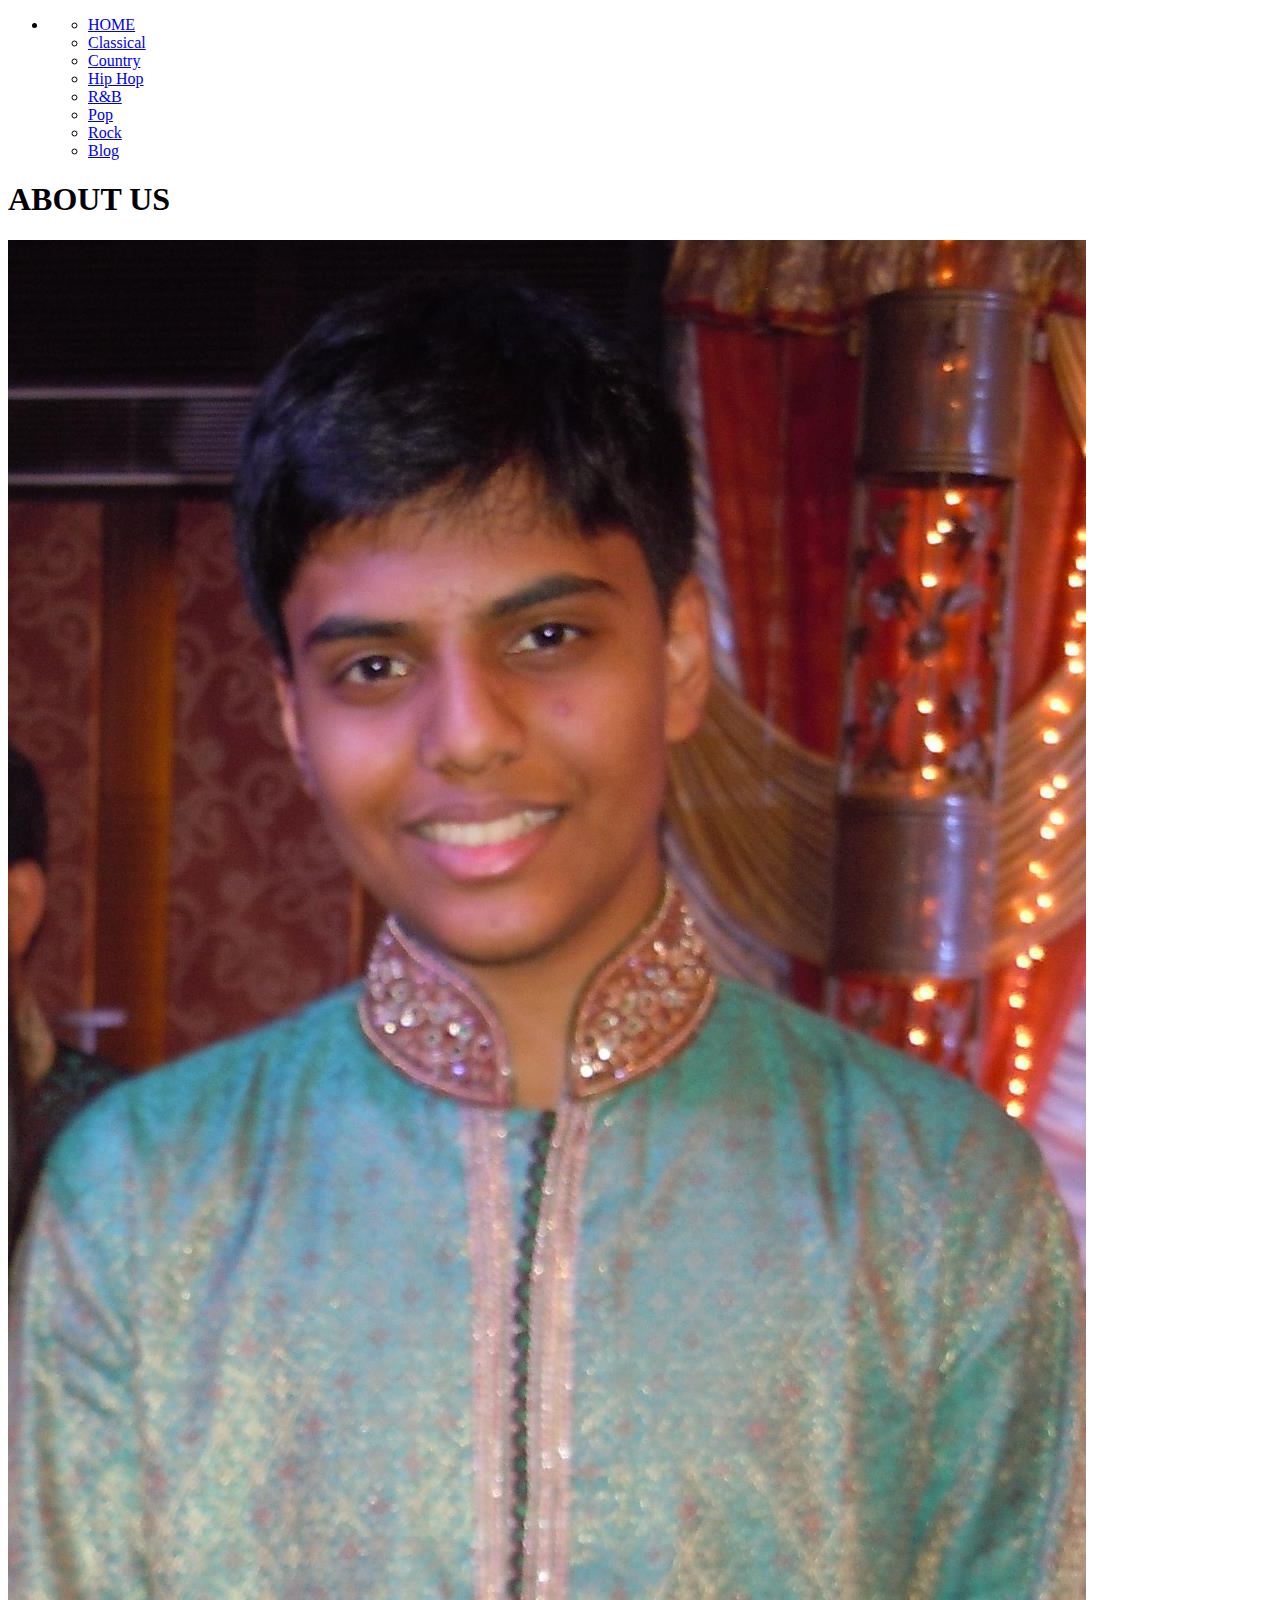
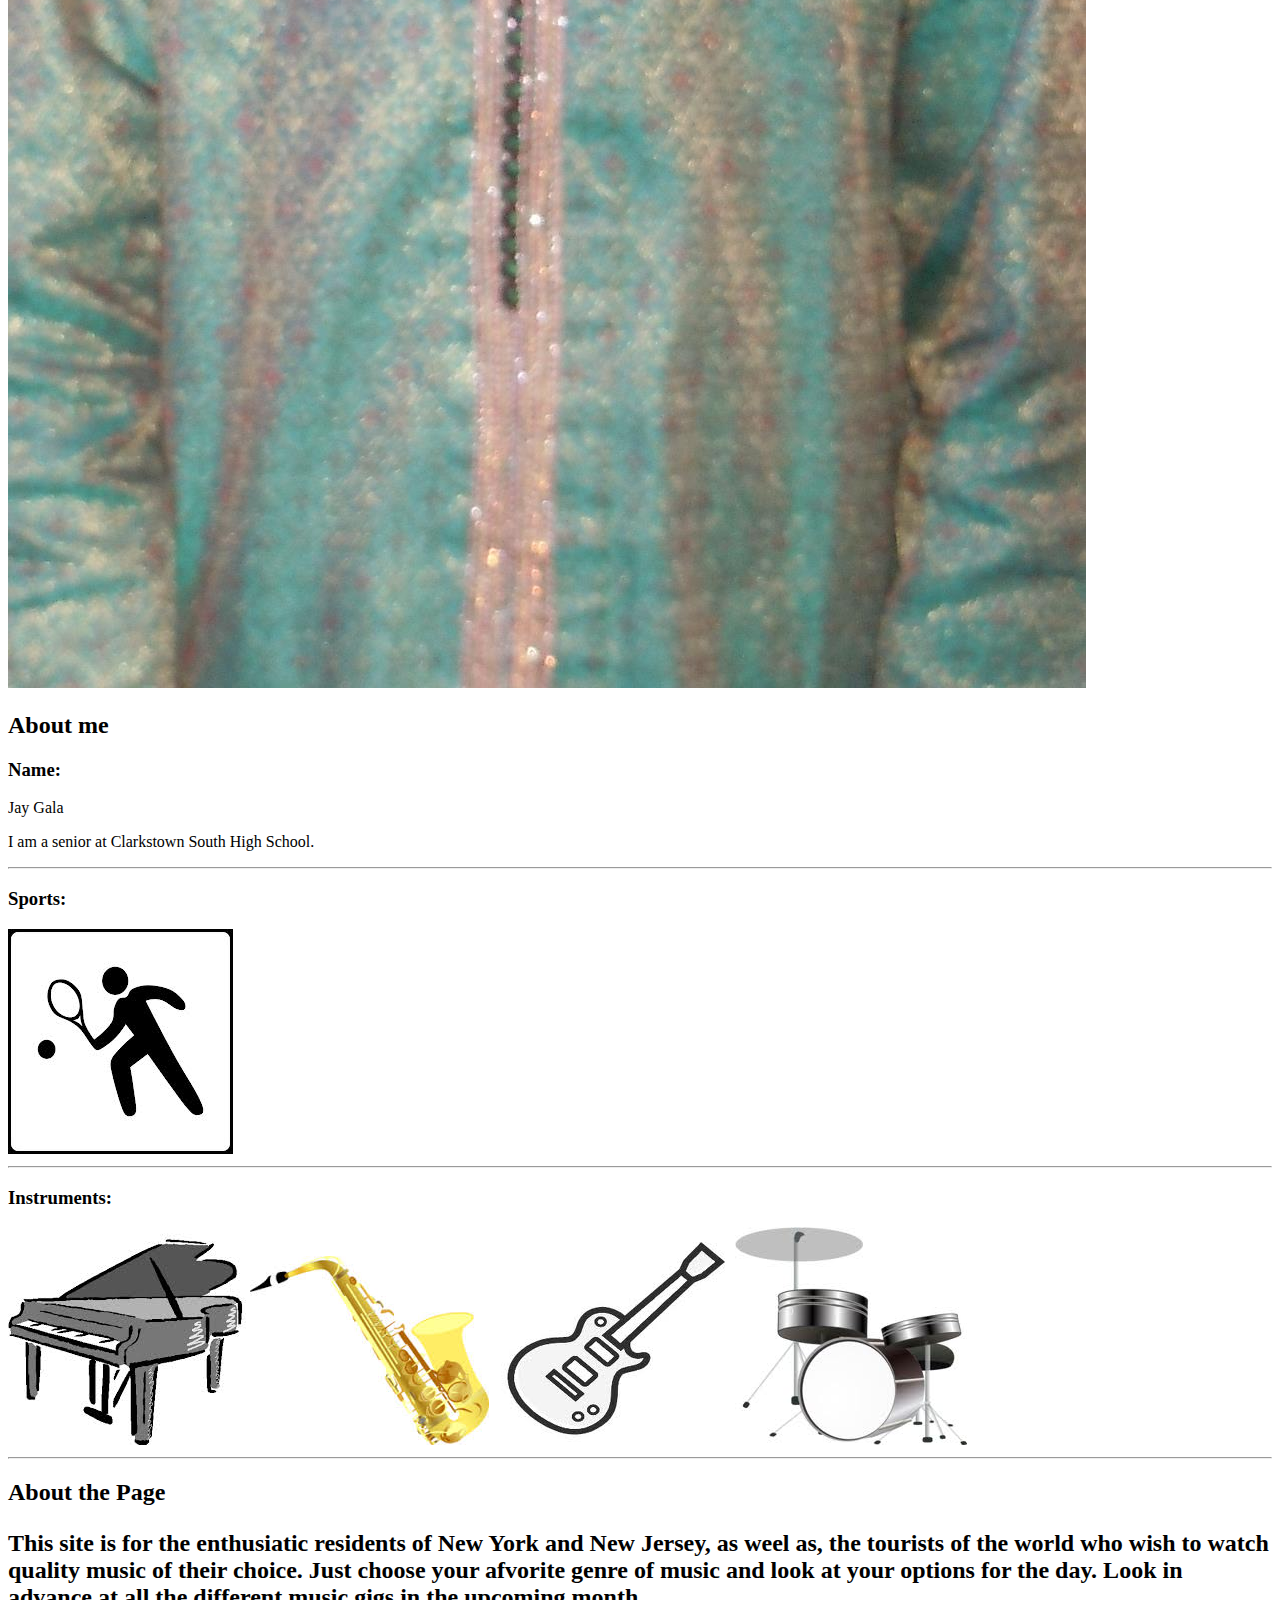
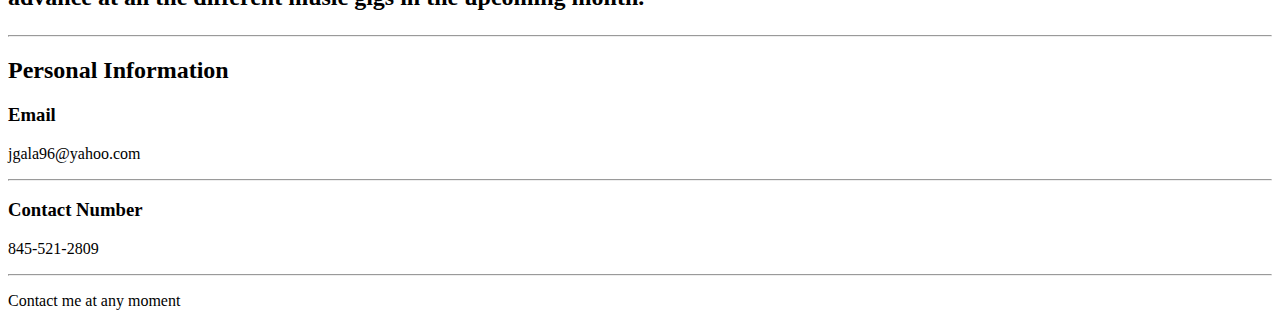
==== about/index.html @ 14b429fc "navbar changes" ====
<!DOCTYPE html>
<html>
<head>
	<title>About Us</title>
	<link rel="stylesheet" type="text/css" href="../css/styles.css">
	<link rel="icon" href="../images/favicon.png" type="image/png" sizes="16x16">
	<link href='http://fonts.googleapis.com/css?family=Nunito' rel='stylesheet' type='text/css'>
	<meta charset="UTF-8">
	<meta name="keywords" content="Live Music, nyc music, music genre, nyc evets">
	<link href='http://fonts.googleapis.com/css?family=Lato' rel='stylesheet' type='text/css'
</head>
<body>
		<nav class="tab">
		<ul>
			<li class="drop">
				<div class="dropdownContain">
					<div class="dropOut">
						<ul>
							<li><a href="../index.html">HOME</a></li>
							<li><a href="../music/classical/index.html">Classical</a></li>
							<li><a href="../music/country/index.html">Country</a></li>
							<li><a href="../music/hiphop/index.html">Hip Hop</a></li>
							<li><a href="../music/rb/index.html">R&#38;B</a></li>
							<li><a href="../music/pop/index.html">Pop</a></li>
							<li><a href="../music/rock/index.html">Rock</a></li>
							<li><a href="../blog/index.html">Blog</a></li>

						</ul>
					</div>
				</div>
			
			</li>
		</ul>
	</nav>

	<h1 id="main" class="maintext">ABOUT US</h1>
	<img id="me" src="../images/me.jpg" alt="Jay Gala">
	<div id="full">
		<section id="wrapper">
			<h2 class="textabout">About me<h2>
				<h3 class="textabout">Name:</h3>
				<p class="textabout">Jay Gala</p>
				<p class="textabout">I am a senior at Clarkstown South High School. </p>
				<hr>
				<h3 class="textabout">Sports:</h3>
					<img src="images/tennis.png" class="about" alt="Tennis">
				<hr>
				<h3 class="textabout">Instruments:</h3>
					<img src="images/piano.png" class="ab" alt="Piano">
					<img src="images/sax.png" class="ab" alt="Saxophone">
					<img src="images/guitar.png" class="ab" alt="Guitar">
					<img src="images/drums.png" class="ab" alt="Drums">
				<hr>
		</section>
	</div>
	<div id="full1">
		<section id="wrapper">
			<h2 class="textabout" >About the Page<h2>
				<p class="textabout">This site is for the enthusiatic residents of New York and New Jersey, as weel as, the tourists of the world who wish to watch quality music of their choice. Just choose your afvorite genre of music and look at your options for the day. Look in advance at all the different music gigs in the upcoming month.</p>
			<hr>
		</section>
	</div>
	<div id="full2">
		<section id="wrapper">
			<h2 class="textabout">Personal Information<h2>
				<h3 class="textabout">Email</h3>
					<p class="textabout">jgala96@yahoo.com</p>
				<hr>
				<h3 class="textabout">Contact Number</h3>
					<p class="textabout">845-521-2809</p>
				<hr>
				<p class="textabout">Contact me at any moment</p>
		</section>
	</div>


</body>
</html>
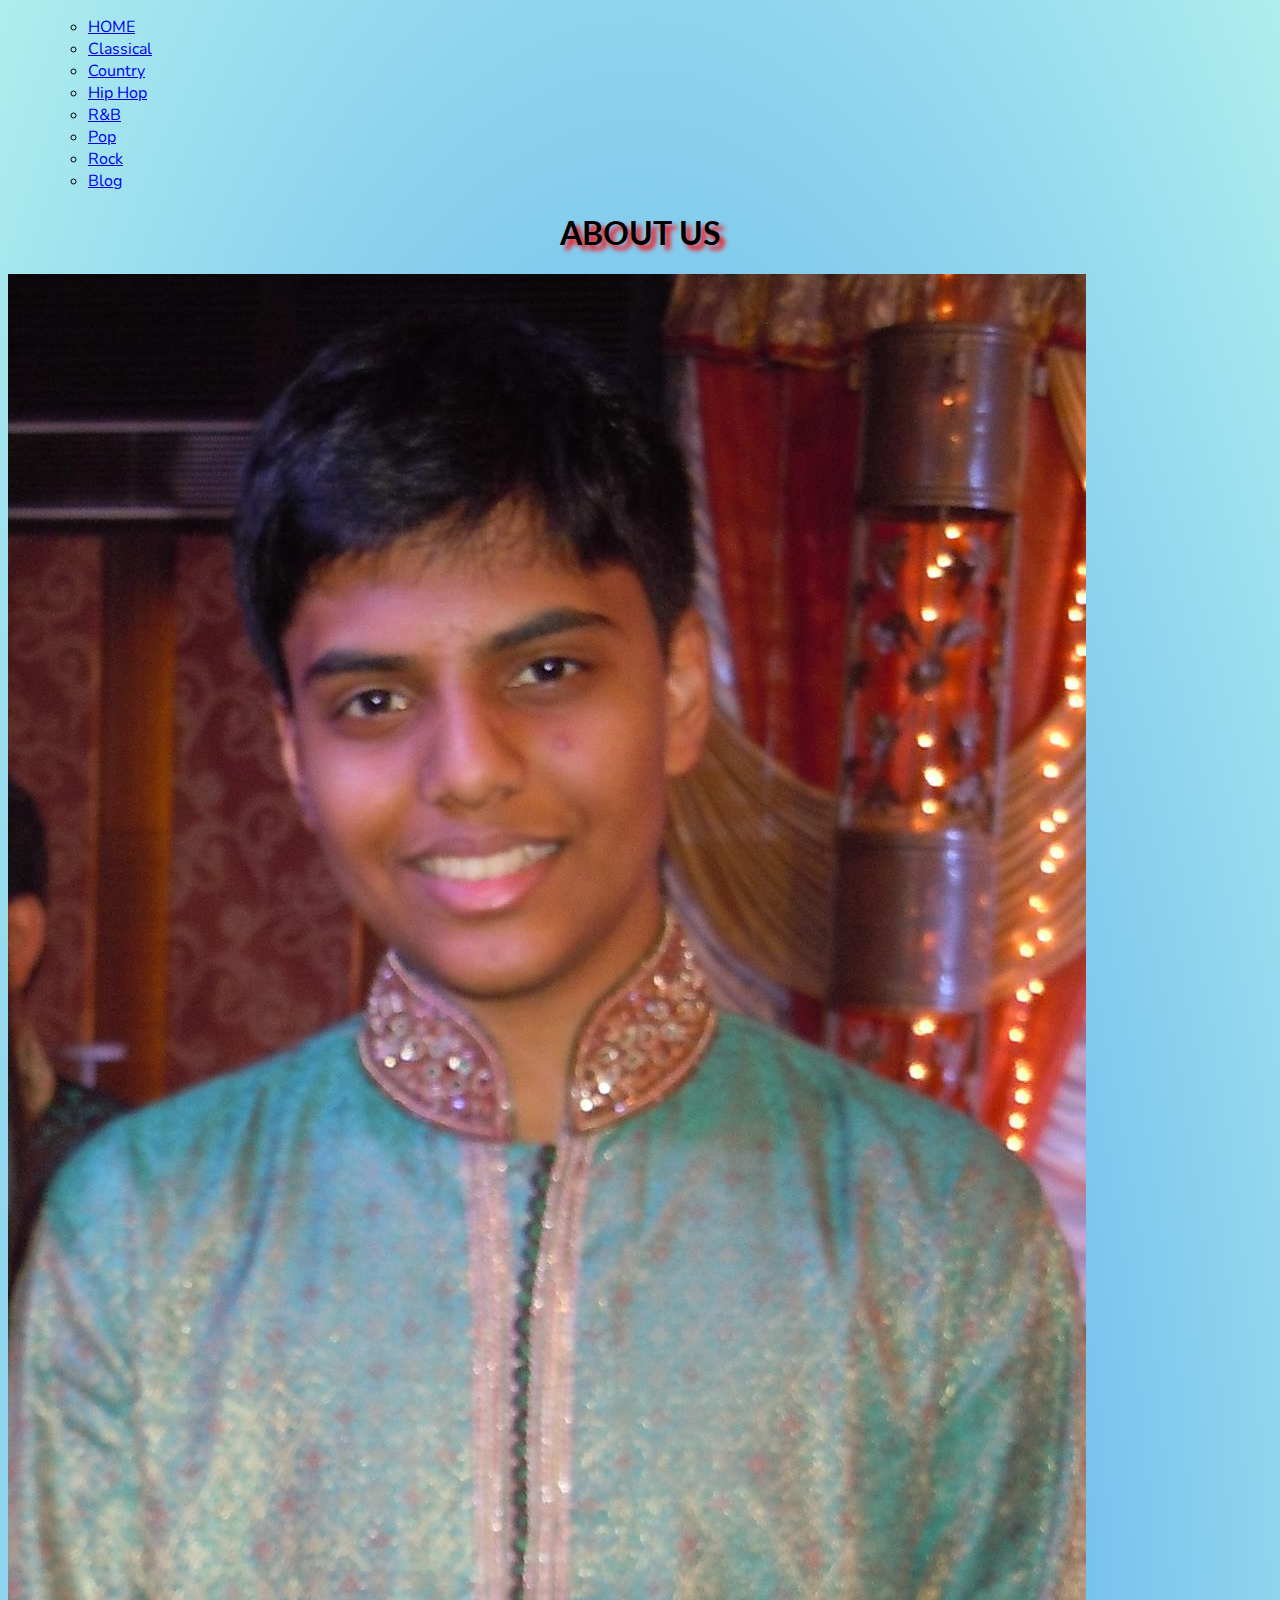
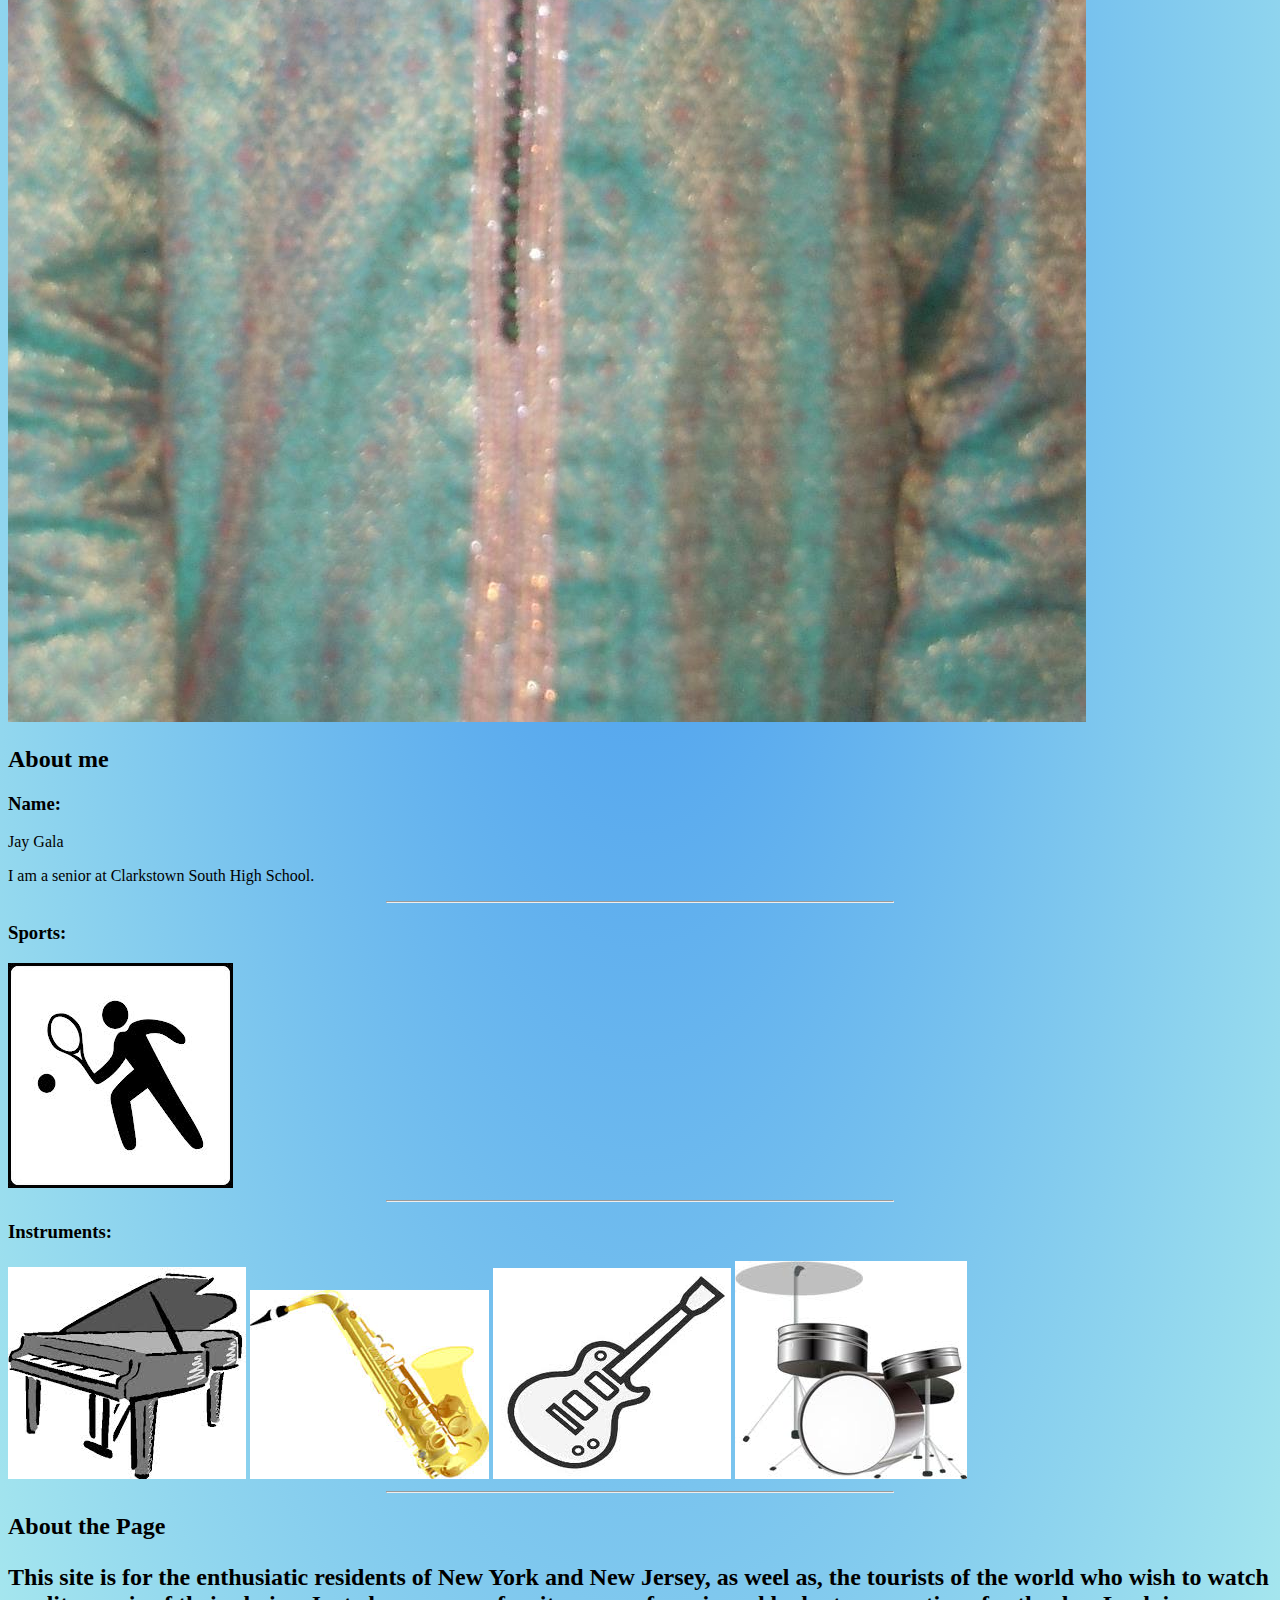
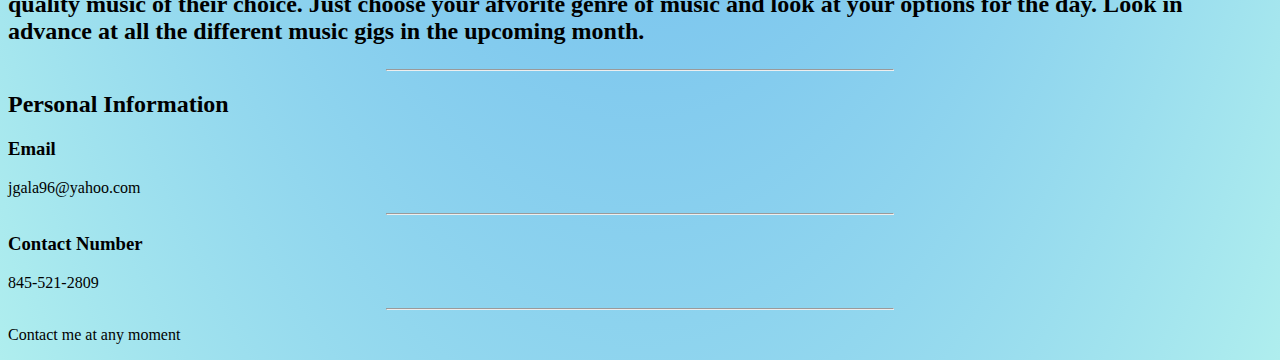
==== commit d3e06ed5: "home page changes to framework" ====
--- a/about/index.html
+++ b/about/index.html
@@ -2,7 +2,7 @@
 <html>
 <head>
 	<title>About Us</title>
-	<link rel="stylesheet" type="text/css" href="../css/styles.css">
+	<link rel="stylesheet" type="text/css" href="../stylesheets/css/styles.css">
 	<link rel="icon" href="../images/favicon.png" type="image/png" sizes="16x16">
 	<link href='http://fonts.googleapis.com/css?family=Nunito' rel='stylesheet' type='text/css'>
 	<meta charset="UTF-8">
--- a/stylesheets/css/styles.css
+++ b/stylesheets/css/styles.css
@@ -0,0 +1,270 @@
+body {
+  background: -webkit-radial-gradient(#4096ee, paleturquoise);
+  background: -o-radial-gradient(#4096ee, paleturquoise);
+  background: -moz-radial-gradient(#4096ee, paleturquoise);
+  background: radial-gradient(#4096ee, paleturquoise); }
+
+.maintext {
+  font-family: Lato;
+  text-shadow: 5px 5px 5px #FF0000;
+  text-align: center; }
+
+.tab {
+  font-family: nunito; }
+
+.drop {
+  display: block;
+  margin: 0 auto; }
+
+a li ul div div div:link {
+  color: black; }
+
+a li ul div div div:hover {
+  color: #0040FF; }
+
+a:active {
+  color: #0000FF; }
+
+hr {
+  width: 40%; }
+
+#titleimg {
+  width: 100%;
+  max-width: 25%;
+  display: block;
+  margin: 0 auto;
+  padding: 1%; }
+
+#nyc {
+  width: 100%;
+  max-width: 55%;
+  display: block;
+  margin: 0 auto;
+  padding: 1%; }
+
+#skyline {
+  background: url(../../images/skyline.png);
+  background-size: 100% 100%;
+  background-repeat: no-repeat; }
+
+#vid {
+  width: 100%;
+  background-color: #f4f489; }
+
+.vid_jay {
+  padding: 1.5%;
+  float: left;
+  width: 100%;
+  max-width: 50%;
+  margin: 0 auto; }
+
+.vidjtext {
+  -webkit-box-sizing: border-box;
+  -moz-box-sizing: border-box;
+  box-sizing: border-box;
+  width: 100%;
+  max-width: 95%%;
+  margin: 0 auto;
+  background-color: #f4f489; }
+
+.music-align {
+  padding: 1em;
+  float: left; }
+
+ /*
+#size{
+	width:100%;
+	background-color:red;
+	display:inline-block;
+}
+.genre{
+	width:100%;
+	margin:0 auto;
+}
+.eventspic{
+	width:100%;
+	max-width:25%;
+}
+.otherpic{
+	float:right;
+	width:100%;
+	max-width:21%;
+}
+.infoevents{
+	width:25%;
+	font:;
+}
+#me{
+	width:100%;
+	max-width:20%;
+	display:block;
+	margin:0 auto;
+
+}
+#wrapper{
+width:50%;
+margin:auto;
+overflow:hidden;
+}
+.ab{
+	float:left;
+	padding:1%;
+	width:100%;
+	max-width:22%;
+}
+.about{
+	width:100%;
+	max-width:20%;
+	display:block;
+	margin:0 auto;
+}
+#full{
+	height:20%;
+	width:100%;
+	background-color:#B0FF61;
+}
+#full1{
+	height:20%;
+	width:100%;
+	background-color:#f7a26a;
+}
+#full2{
+	height:20%;
+	width:100%;
+	background-color:#69f4eb;
+}
+.textabout{
+	font-family:$font-stack;
+}
+#blog{
+	display:block;
+	margin: 0 auto;
+	width:100%;
+	max-width:35%;
+}
+.fb{
+	width:100%;
+	max-width:100%;
+}
+.twitter{
+	width:100%;
+	max-width:100%;
+}
+.map{
+	width:100%;
+	max-width:100%;
+}
+
+
+@media only screen and (max-width: 450px) {
+
+	#me{
+		max-width:60%;
+	}
+	.ab{
+		max-width:23%;
+		margin:0 auto;
+	}
+	.about{
+		max-width:45%;
+	}
+	#wrapper{
+		width:95%;
+		margin:auto;
+		overflow:hidden;
+	}
+} 
+@media only screen and (min-width: 450px) and (max-width: 575px) {
+	.drop{
+		width:100em;
+		max-width:15em;
+		display:block;
+		margin:0 auto;
+	}
+} 
+@media only screen and (min-width: 450px) and (max-width: 800px) {
+	.ab{
+		max-width:23%;
+	}
+	.about{
+		max-width:25%;
+	}
+	#wrapper{
+		width:70%;
+		margin:auto;
+		overflow:hidden;
+	}
+} 
+@media only screen and (max-width: 800px) {
+	#nyc{
+	width:100%;
+	max-width:98%;
+}
+.vid_jay{
+	width:100%;
+	max-width:98%;
+	margin:0 auto;
+}
+.eventsright{
+	margin:0 auto;
+	width:100%;
+	max-width:100%;
+}
+.eventsleft{
+	width:100%;
+	max-width:100%;
+	margin:0 auto;
+}
+.eventscenter{
+	margin:0 auto;
+	width:100%;
+	max-width:100%;
+}
+.events img {
+	width:100%;
+	padding:0;
+	margin:0;
+} 	
+.events-text{
+	width:110%;
+}
+#titleimg{
+	width:100%;
+	max-width:100%;
+}
+} 
+@media only screen and (min-width: 800px) and (max-width: 1130px) {
+	.drop{
+		width:100em;
+		max-width:30em;
+		display:block;
+		margin:0 auto;
+	}
+	#title{
+		padding:0 10% 0 0;
+	}
+	.eventsright{
+		float:right;
+		width:100%;
+		max-width:30%;
+	}
+	.eventsleft{
+		width:100%;
+		max-width:30%;
+		float:left;
+	}
+	.eventscenter{
+		margin:0 auto;
+		width:100%;
+		max-width:50%;
+	}
+	.events img {
+		width:100%;
+		padding:0;
+		margin:0;
+	} 	
+	.events-text{
+		width:110%;
+	}
+}
+*/
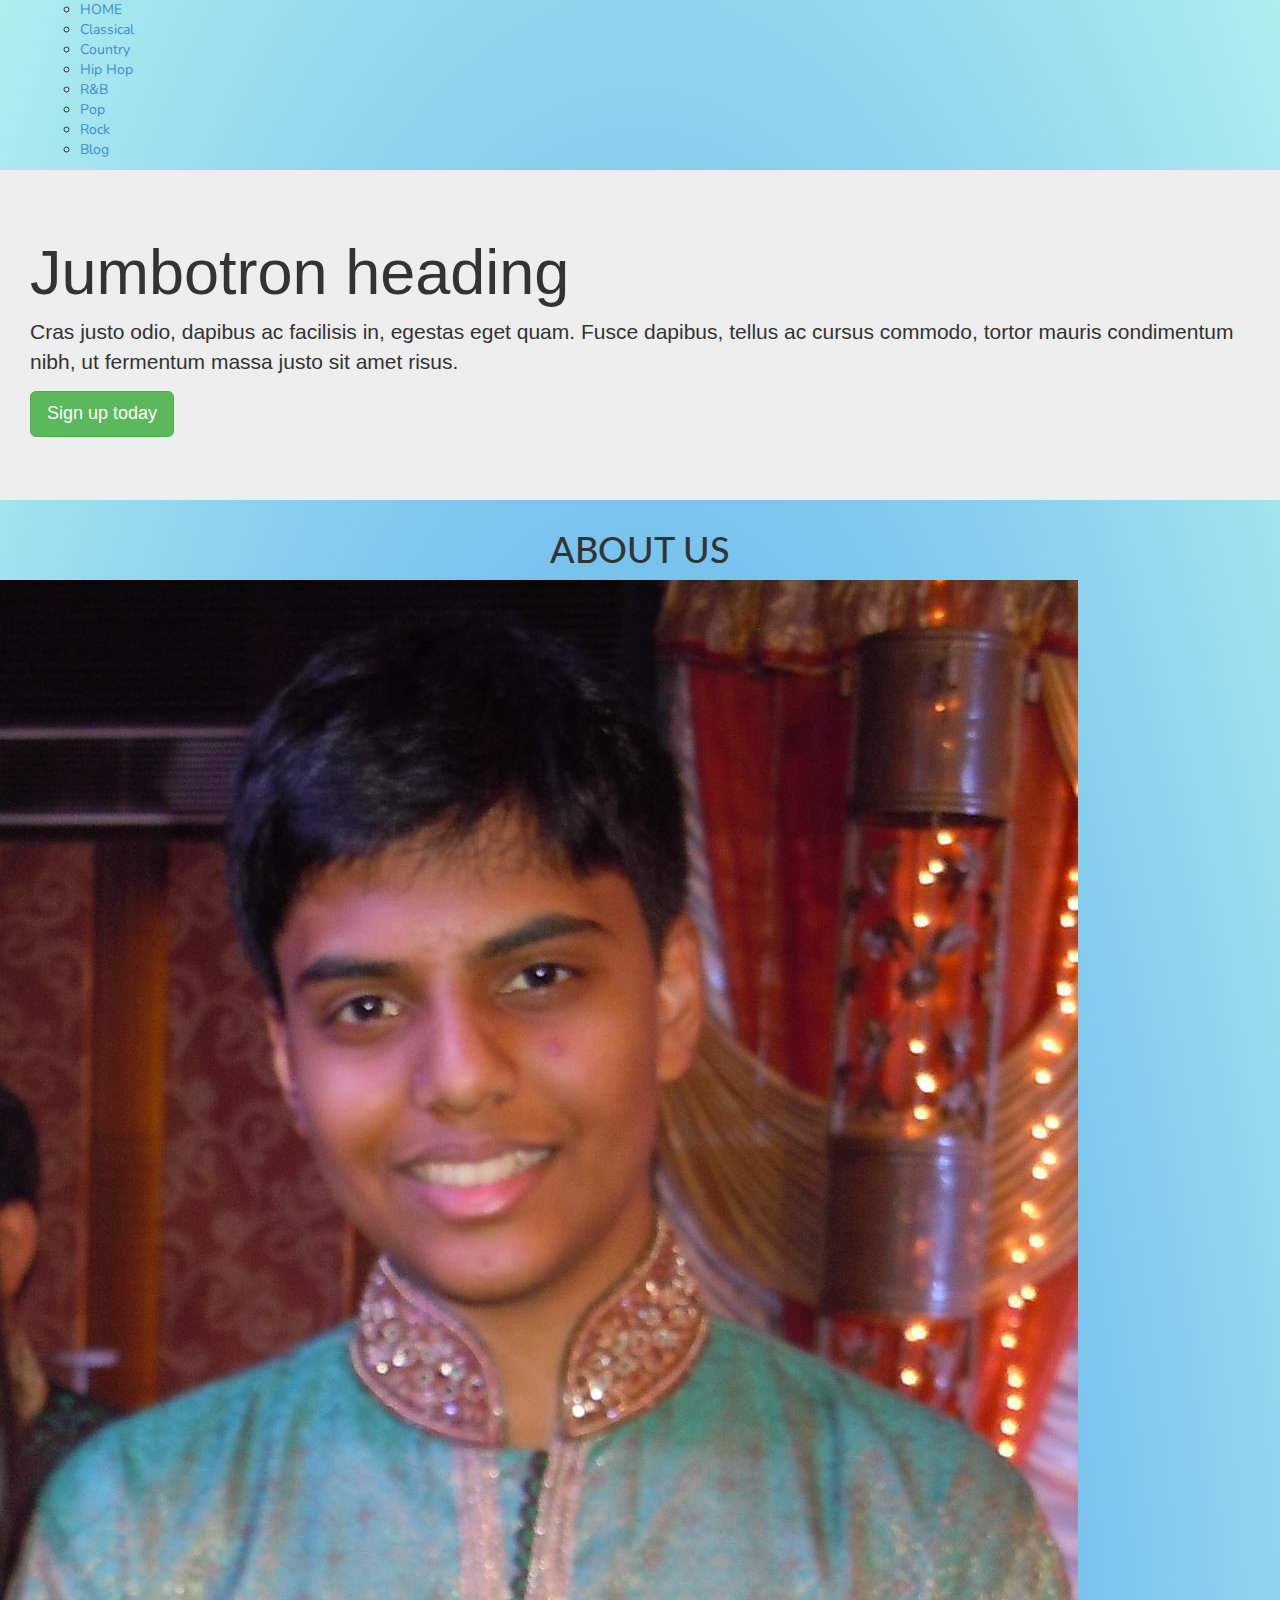
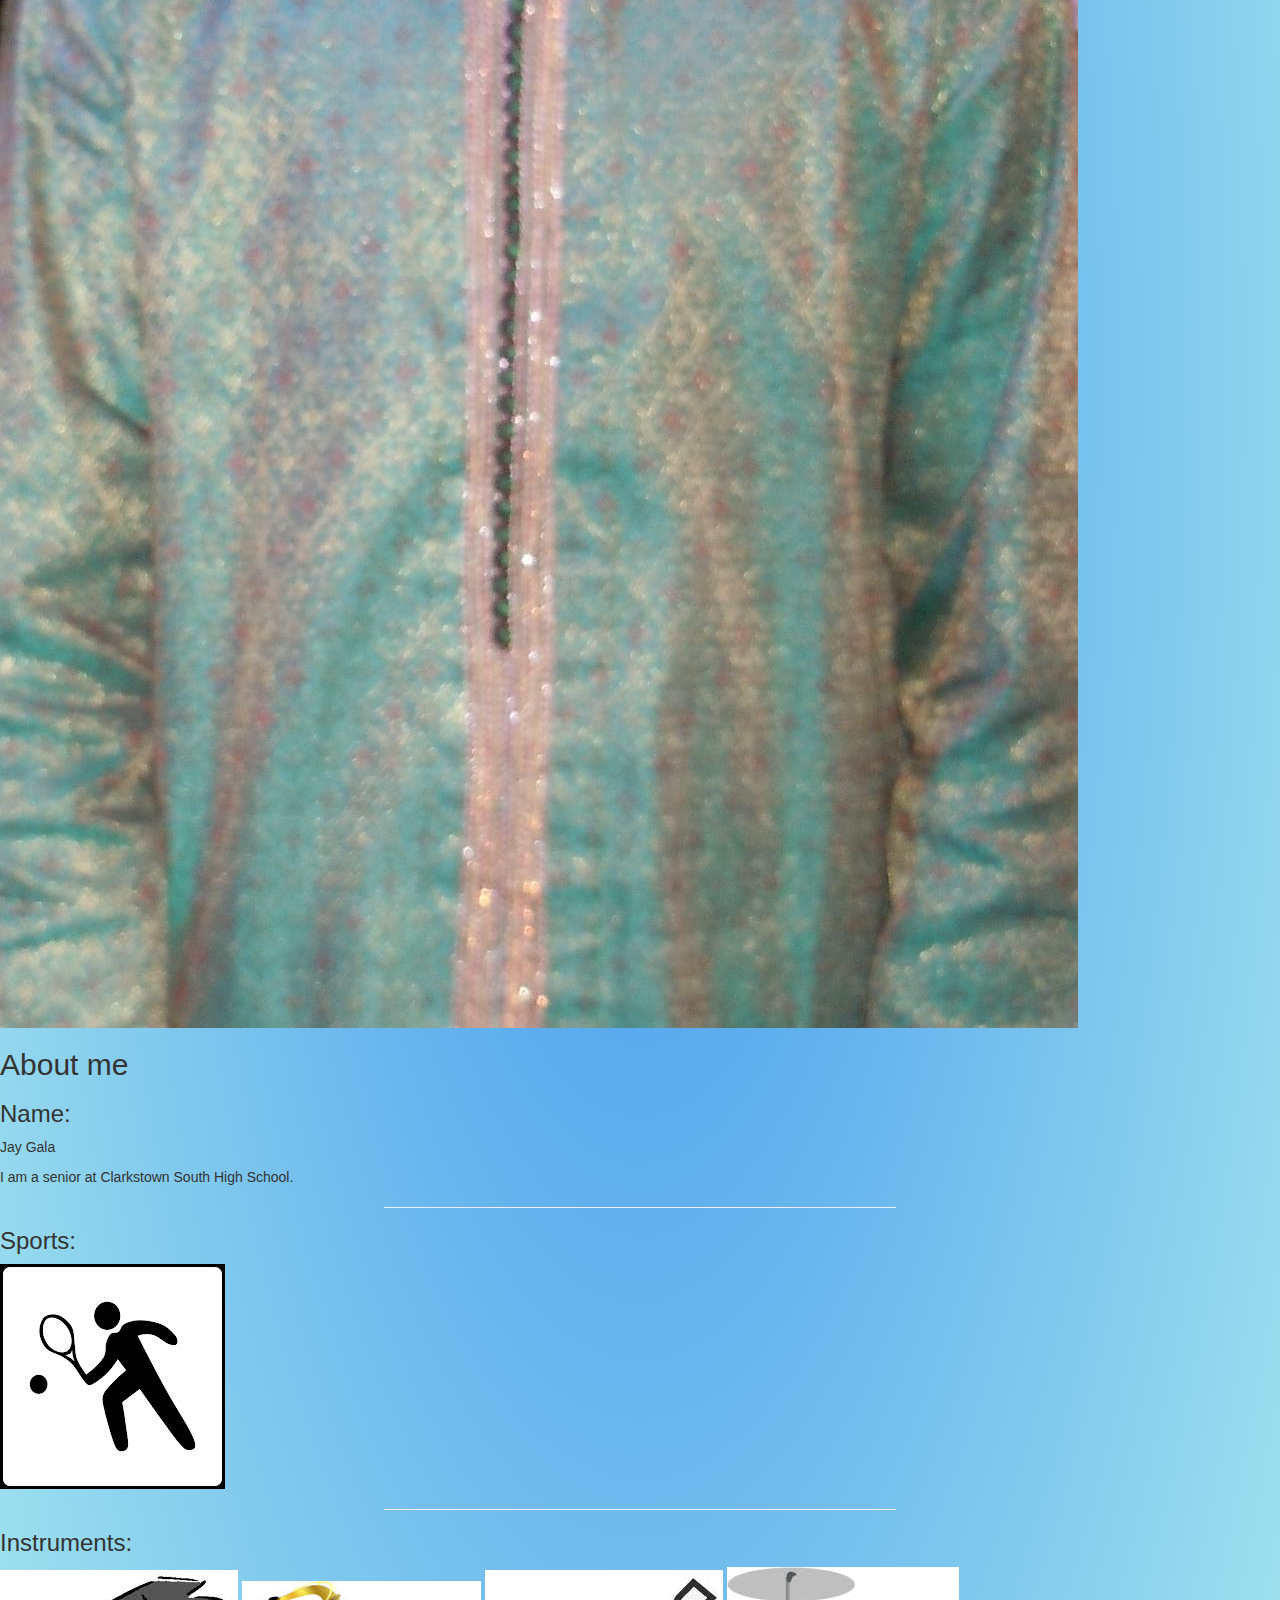
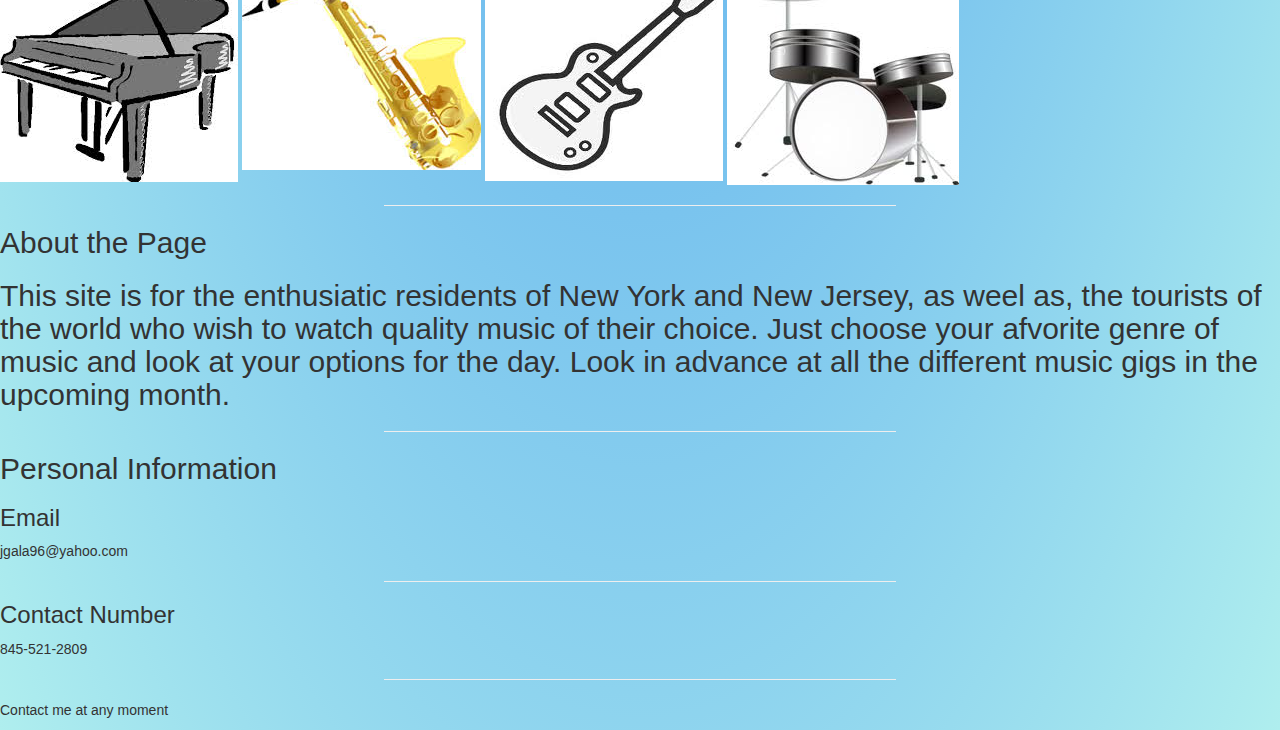
==== commit 50da0c2e: "framework to classical and country pages" ====
--- a/about/index.html
+++ b/about/index.html
@@ -2,6 +2,7 @@
 <html>
 <head>
 	<title>About Us</title>
+	<link href="../../css/bootstrap.css" rel="stylesheet">
 	<link rel="stylesheet" type="text/css" href="../stylesheets/css/styles.css">
 	<link rel="icon" href="../images/favicon.png" type="image/png" sizes="16x16">
 	<link href='http://fonts.googleapis.com/css?family=Nunito' rel='stylesheet' type='text/css'>
@@ -32,7 +33,11 @@
 			</li>
 		</ul>
 	</nav>
-
+      <div class="jumbotron">
+        <h1>Jumbotron heading</h1>
+        <p class="lead">Cras justo odio, dapibus ac facilisis in, egestas eget quam. Fusce dapibus, tellus ac cursus commodo, tortor mauris condimentum nibh, ut fermentum massa justo sit amet risus.</p>
+        <p><a class="btn btn-lg btn-success" href="#" role="button">Sign up today</a></p>
+      </div>
 	<h1 id="main" class="maintext">ABOUT US</h1>
 	<img id="me" src="../images/me.jpg" alt="Jay Gala">
 	<div id="full">
--- a/stylesheets/css/styles.css
+++ b/stylesheets/css/styles.css
@@ -5,8 +5,7 @@
   background: radial-gradient(#4096ee, paleturquoise); }
 
 .maintext {
-  font-family: Lato;
-  text-shadow: 5px 5px 5px #FF0000;
+  font-family: lato;
   text-align: center; }
 
 .tab {
@@ -49,7 +48,7 @@
 
 #vid {
   width: 100%;
-  background-color: #f4f489; }
+  background-color: #eee; }
 
 .vid_jay {
   padding: 1.5%;
@@ -65,31 +64,9 @@
   width: 100%;
   max-width: 95%%;
   margin: 0 auto;
-  background-color: #f4f489; }
+  background-color: #eee; }
 
-.music-align {
-  padding: 1em;
-  float: left; }
-
- /*
-#size{
-	width:100%;
-	background-color:red;
-	display:inline-block;
-}
-.genre{
-	width:100%;
-	margin:0 auto;
-}
-.eventspic{
-	width:100%;
-	max-width:25%;
-}
-.otherpic{
-	float:right;
-	width:100%;
-	max-width:21%;
-}
+/*
 .infoevents{
 	width:25%;
 	font:;
@@ -99,8 +76,8 @@
 	max-width:20%;
 	display:block;
 	margin:0 auto;
+}
 
-}
 #wrapper{
 width:50%;
 margin:auto;
@@ -205,29 +182,7 @@
 	max-width:98%;
 	margin:0 auto;
 }
-.eventsright{
-	margin:0 auto;
-	width:100%;
-	max-width:100%;
-}
-.eventsleft{
-	width:100%;
-	max-width:100%;
-	margin:0 auto;
-}
-.eventscenter{
-	margin:0 auto;
-	width:100%;
-	max-width:100%;
-}
-.events img {
-	width:100%;
-	padding:0;
-	margin:0;
-} 	
-.events-text{
-	width:110%;
-}
+
 #titleimg{
 	width:100%;
 	max-width:100%;
@@ -240,31 +195,5 @@
 		display:block;
 		margin:0 auto;
 	}
-	#title{
-		padding:0 10% 0 0;
-	}
-	.eventsright{
-		float:right;
-		width:100%;
-		max-width:30%;
-	}
-	.eventsleft{
-		width:100%;
-		max-width:30%;
-		float:left;
-	}
-	.eventscenter{
-		margin:0 auto;
-		width:100%;
-		max-width:50%;
-	}
-	.events img {
-		width:100%;
-		padding:0;
-		margin:0;
-	} 	
-	.events-text{
-		width:110%;
-	}
 }
 */
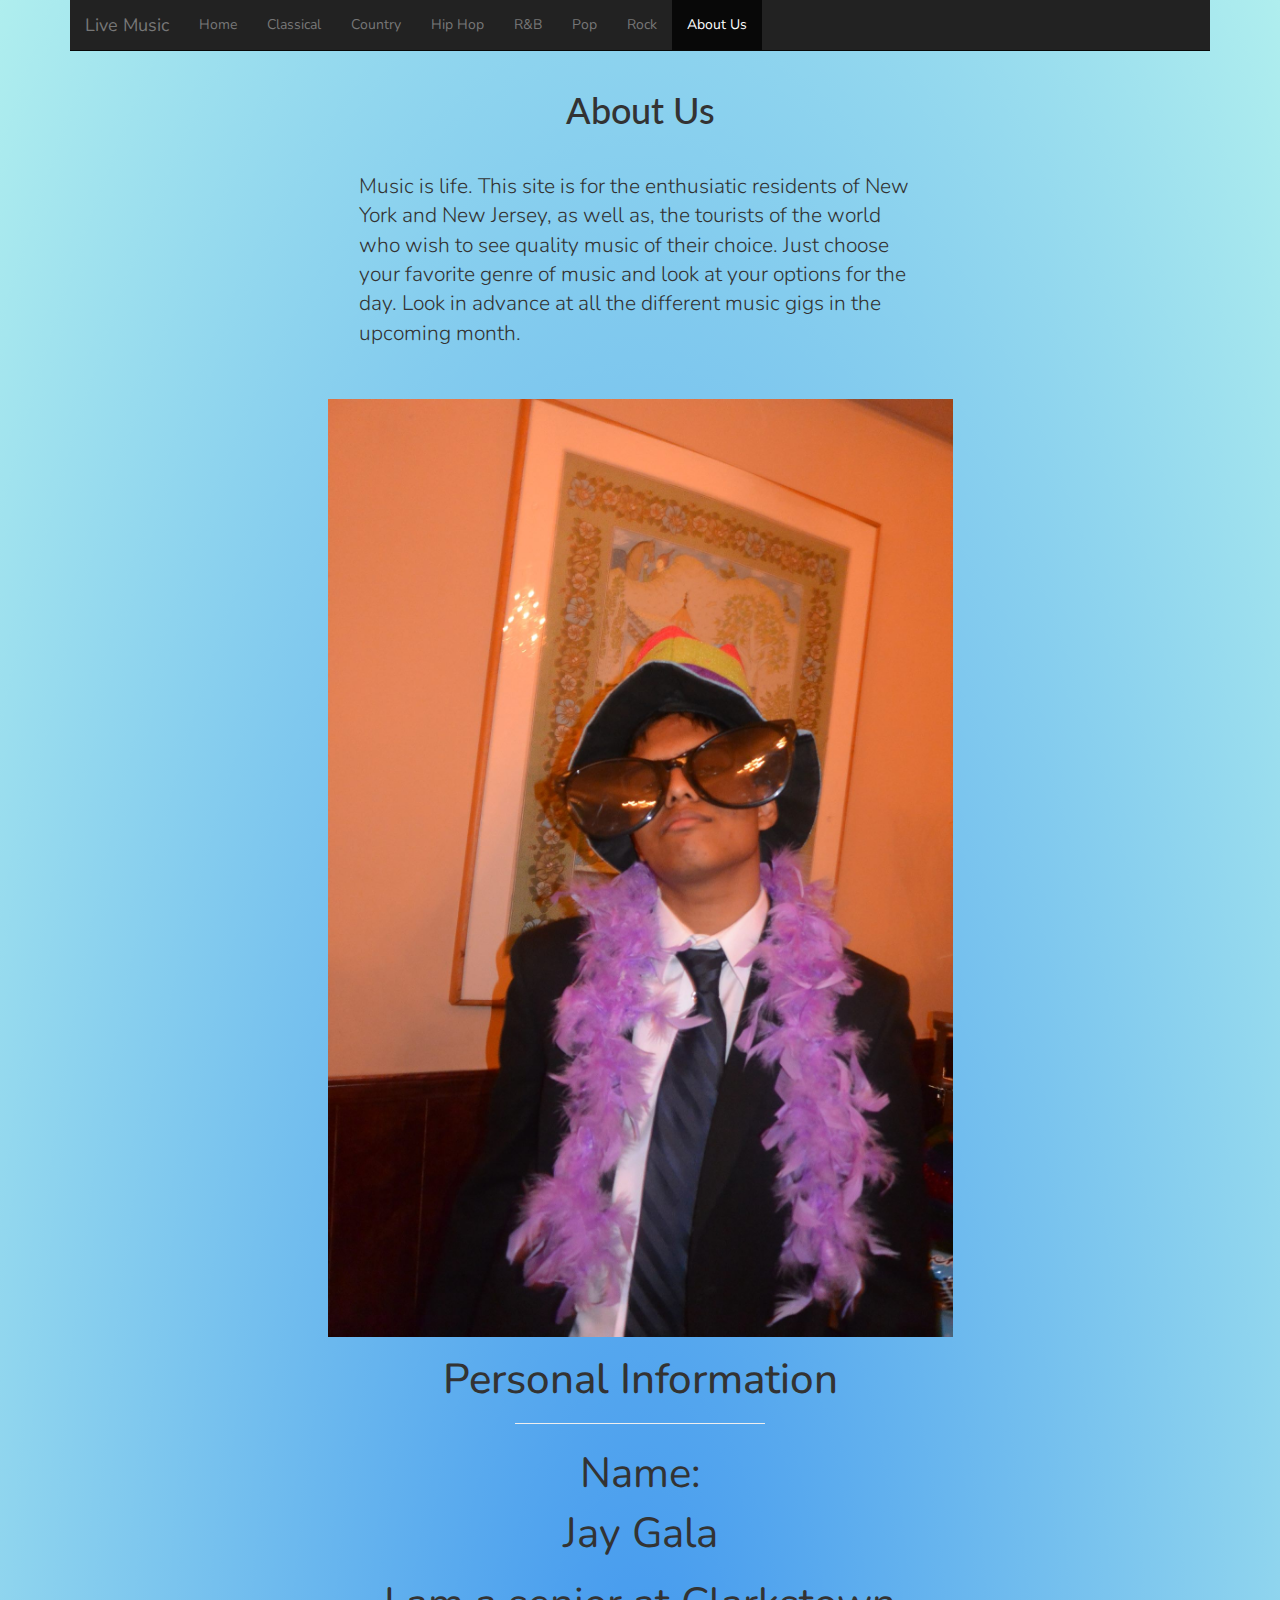
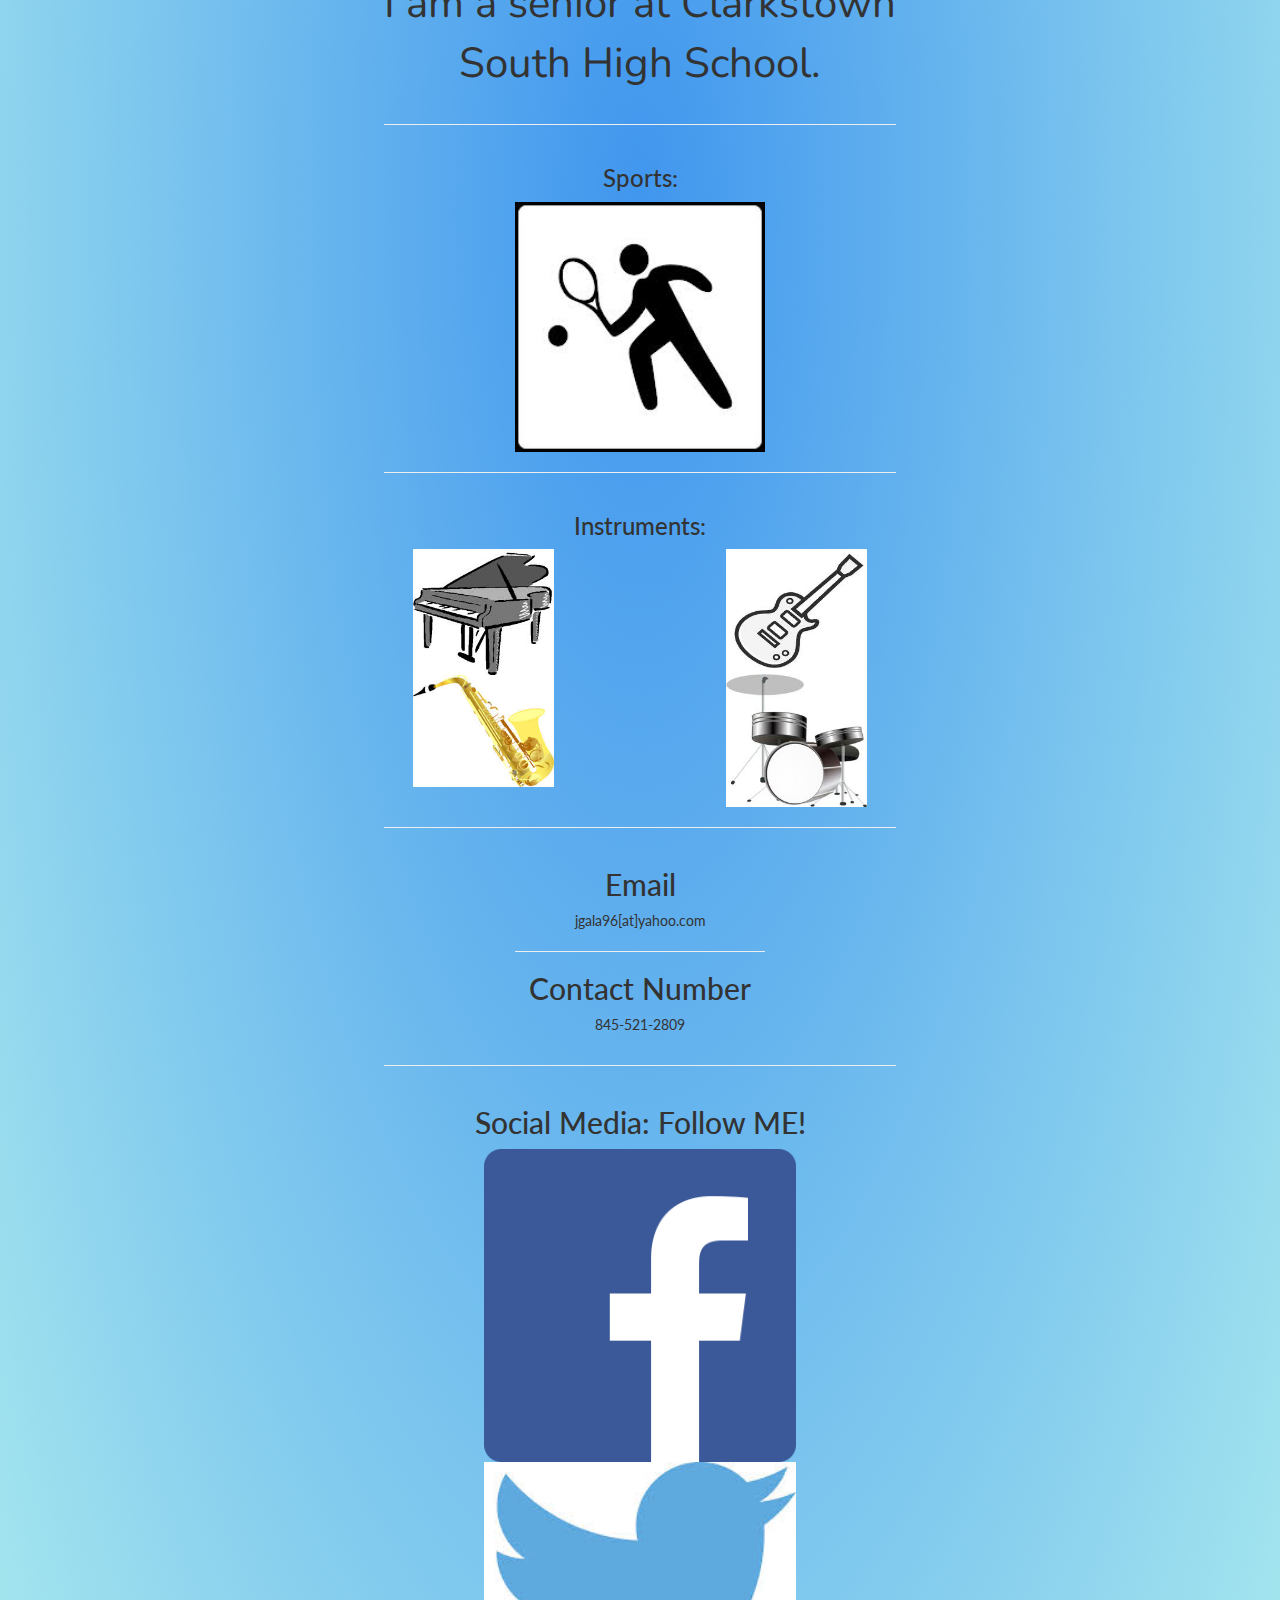
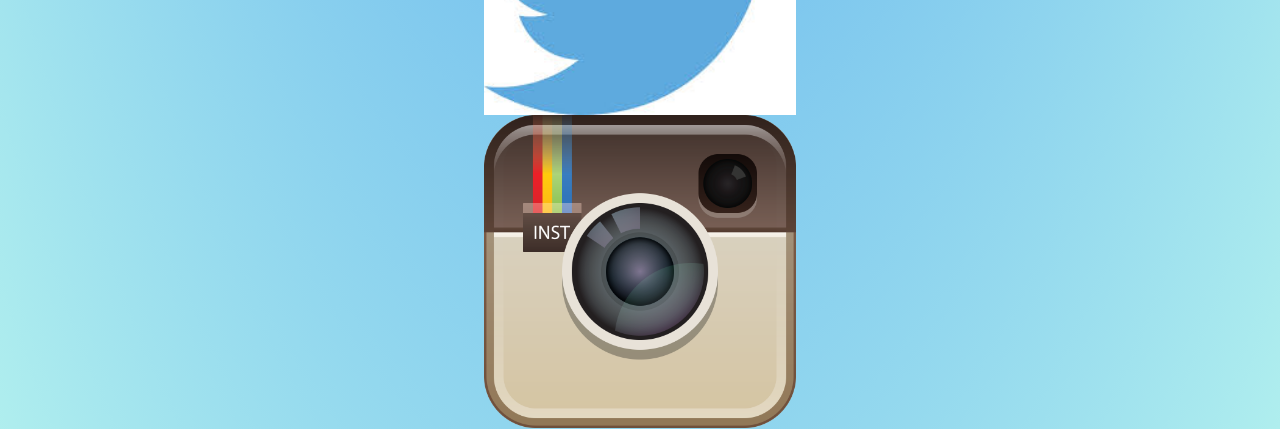
==== commit 86e96978: "finished framework website" ====
--- a/about/index.html
+++ b/about/index.html
@@ -2,82 +2,128 @@
 <html>
 <head>
 	<title>About Us</title>
+	<link href="../css/bootstrap.css" rel="stylesheet">
 	<link href="../../css/bootstrap.css" rel="stylesheet">
 	<link rel="stylesheet" type="text/css" href="../stylesheets/css/styles.css">
 	<link rel="icon" href="../images/favicon.png" type="image/png" sizes="16x16">
 	<link href='http://fonts.googleapis.com/css?family=Nunito' rel='stylesheet' type='text/css'>
 	<meta charset="UTF-8">
 	<meta name="keywords" content="Live Music, nyc music, music genre, nyc evets">
-	<link href='http://fonts.googleapis.com/css?family=Lato' rel='stylesheet' type='text/css'
+	<link href='http://fonts.googleapis.com/css?family=Lato' rel='stylesheet' type='text/css'>
+	<meta name="viewport" content="width=device-width, initial-scale=1">
 </head>
 <body>
-		<nav class="tab">
-		<ul>
-			<li class="drop">
-				<div class="dropdownContain">
-					<div class="dropOut">
-						<ul>
-							<li><a href="../index.html">HOME</a></li>
-							<li><a href="../music/classical/index.html">Classical</a></li>
-							<li><a href="../music/country/index.html">Country</a></li>
-							<li><a href="../music/hiphop/index.html">Hip Hop</a></li>
-							<li><a href="../music/rb/index.html">R&#38;B</a></li>
-							<li><a href="../music/pop/index.html">Pop</a></li>
-							<li><a href="../music/rock/index.html">Rock</a></li>
-							<li><a href="../blog/index.html">Blog</a></li>
 
-						</ul>
-					</div>
-				</div>
-			
-			</li>
-		</ul>
-	</nav>
-      <div class="jumbotron">
-        <h1>Jumbotron heading</h1>
-        <p class="lead">Cras justo odio, dapibus ac facilisis in, egestas eget quam. Fusce dapibus, tellus ac cursus commodo, tortor mauris condimentum nibh, ut fermentum massa justo sit amet risus.</p>
-        <p><a class="btn btn-lg btn-success" href="#" role="button">Sign up today</a></p>
+    <div class="navbar-wrapper">
+      <div class="container">
+
+        <div class="navbar navbar-inverse navbar-static-top" role="navigation">
+          <div class="container">
+            <div class="navbar-header">
+              <button type="button" class="navbar-toggle" data-toggle="collapse" data-target=".navbar-collapse">
+                <span class="sr-only">Toggle navigation</span>
+                <span class="icon-bar"></span>
+                <span class="icon-bar"></span>
+                <span class="icon-bar"></span>
+              </button>
+              <a class="navbar-brand tab">Live Music</a>
+            </div>
+            <div class="navbar-collapse collapse">
+            <ul class="nav navbar-nav">
+              	<li><a href="../index.html" class="tab">Home</a></li>
+	            <li><a href="../music/classical/index.html" class="tab">Classical</a></li>
+	            <li><a href="../music/country/index.html" class="tab">Country</a></li>
+	            <li><a href="../music/hiphop/index.html" class="tab">Hip Hop</a></li>
+	            <li><a href="../music/rb/index.html" class="tab">R&#38;B</a></li>
+	            <li><a href="../music/pop/index.html" class="tab">Pop</a></li>
+	            <li><a href="../music/rock/index.html" class="tab">Rock</a></li>
+	            <li class="active"><a  class="tab">About Us</a></li>
+            </ul>
+            </div>
+          </div>
+        </div>
       </div>
-	<h1 id="main" class="maintext">ABOUT US</h1>
-	<img id="me" src="../images/me.jpg" alt="Jay Gala">
-	<div id="full">
-		<section id="wrapper">
-			<h2 class="textabout">About me<h2>
-				<h3 class="textabout">Name:</h3>
-				<p class="textabout">Jay Gala</p>
-				<p class="textabout">I am a senior at Clarkstown South High School. </p>
-				<hr>
-				<h3 class="textabout">Sports:</h3>
-					<img src="images/tennis.png" class="about" alt="Tennis">
-				<hr>
-				<h3 class="textabout">Instruments:</h3>
-					<img src="images/piano.png" class="ab" alt="Piano">
-					<img src="images/sax.png" class="ab" alt="Saxophone">
-					<img src="images/guitar.png" class="ab" alt="Guitar">
-					<img src="images/drums.png" class="ab" alt="Drums">
-				<hr>
-		</section>
-	</div>
-	<div id="full1">
-		<section id="wrapper">
-			<h2 class="textabout" >About the Page<h2>
-				<p class="textabout">This site is for the enthusiatic residents of New York and New Jersey, as weel as, the tourists of the world who wish to watch quality music of their choice. Just choose your afvorite genre of music and look at your options for the day. Look in advance at all the different music gigs in the upcoming month.</p>
+    </div>
+
+    <div class="row">
+    	<div class="col-md-3"></div>
+	    <div class="col-md-6">
+	    	<h1 class="maintext">About Us</h1>
+	        <p class="lead tab">Music is life. This site is for the enthusiatic residents of New York and New Jersey, as well as, the tourists of the world who wish to see quality music of their choice. Just choose your favorite genre of music and look at your options for the day. Look in advance at all the different music gigs in the upcoming month.</p>
+	    </div>
+	    <div class="col-md-3"></div>
+    </div>
+    <div class="row">
+    	<div class="col-md-3"></div>
+	    <div class="col-md-6">
+	    	<img src="../images/me.jpg" alt="Jay Gala" height="50%" width="100%">
+	    </div>
+	    <div class="col-md-3"></div>
+    </div>
+    <div class="row">
+    	<div class="col-md-3"></div>
+	    <div class="col-md-6">
+	    		<h3 class="atext">Personal Information</h3>
+	    		<hr>
+				<p class="atext">Name:<br>Jay Gala</p>
+				<p class="atext">I am a senior at Clarkstown South High School. </p>
+	    </div>
+	    <div class="col-md-3"></div>
+    </div>
+    <hr>
+    <div class="row">
+    	<div class="col-md-3"></div>
+	    <div class="col-md-6">
+	    	<h3 class="maintext">Sports:</h3>
+			<img src="images/tennis.png" class="about" alt="Tennis" height="40%" width="40%">
+	    </div>
+	    <div class="col-md-3"></div>
+    </div>
+	<hr>
+	<div class="row">
+    	<div class="col-md-3"></div>
+	    <div class="col-md-6">
+	    	<h3 class="maintext">Instruments:</h3>
+	    	<div class="col-md-6">
+				<img src="images/piano.png" class="about" alt="Piano" height="50%" width="50%">
+				<img src="images/sax.png" class="about" alt="Saxophone" height="50%" width="50%">
+			</div>
+			<div class="col-md-6">
+				<img src="images/guitar.png" class="about" alt="Guitar" height="50%" width="50%">
+				<img src="images/drums.png" class="about" alt="Drums" height="50%" width="50%">
+			</div>
+	    </div>
+	    <div class="col-md-3"></div>
+    </div>
+    <hr>
+    <div class="row">
+    	<div class="col-md-3"></div>
+	    <div class="col-md-6">
+	    	<h2 class="maintext">Email</h2>
+			<p class="maintext">jgala96[at]yahoo.com</p>
 			<hr>
-		</section>
-	</div>
-	<div id="full2">
-		<section id="wrapper">
-			<h2 class="textabout">Personal Information<h2>
-				<h3 class="textabout">Email</h3>
-					<p class="textabout">jgala96@yahoo.com</p>
-				<hr>
-				<h3 class="textabout">Contact Number</h3>
-					<p class="textabout">845-521-2809</p>
-				<hr>
-				<p class="textabout">Contact me at any moment</p>
-		</section>
-	</div>
-
-
+			<h2 class="maintext">Contact Number</h2>
+			<p class="maintext">845-521-2809</p>
+	    </div>
+	    <div class="col-md-3"></div>
+    </div>
+    <hr>
+    <div class="row">
+    	<div class="col-md-3"></div>
+	    <div class="col-md-6">
+	    	<h2 class="maintext">Social Media: Follow ME!</h2>
+			<a href="https://www.facebook.com/jgala96" class="about" target="_blank">
+				<img class="about" src="images/fb.png" height="50%" width="50%">
+			</a>
+			<a href="https://twitter.com/JayGala96" class="about" target="_blank">
+				<img class="about" src="images/twitter.png" height="50%" width="50%">
+			</a>
+			<a href="http://instagram.com/jgala96"  target="_blank">
+				<img class="about" src="images/instagram.png" height="50%" width="50%">
+			</a>
+	    <div class="col-md-3"></div>
+    </div>
+	<script src="https://ajax.googleapis.com/ajax/libs/jquery/1.11.1/jquery.min.js"></script>
+	<script src="../js/bootstrap.min.js"></script>
 </body>
 </html>--- a/stylesheets/css/styles.css
+++ b/stylesheets/css/styles.css
@@ -14,15 +14,6 @@
 .drop {
   display: block;
   margin: 0 auto; }
-
-a li ul div div div:link {
-  color: black; }
-
-a li ul div div div:hover {
-  color: #0040FF; }
-
-a:active {
-  color: #0000FF; }
 
 hr {
   width: 40%; }
@@ -66,134 +57,36 @@
   margin: 0 auto;
   background-color: #eee; }
 
-/*
-.infoevents{
-	width:25%;
-	font:;
-}
-#me{
-	width:100%;
-	max-width:20%;
-	display:block;
-	margin:0 auto;
-}
+.infoevents {
+  font-size: 2em;
+  font-family: lato; }
 
-#wrapper{
-width:50%;
-margin:auto;
-overflow:hidden;
-}
-.ab{
-	float:left;
-	padding:1%;
-	width:100%;
-	max-width:22%;
-}
-.about{
-	width:100%;
-	max-width:20%;
-	display:block;
-	margin:0 auto;
-}
-#full{
-	height:20%;
-	width:100%;
-	background-color:#B0FF61;
-}
-#full1{
-	height:20%;
-	width:100%;
-	background-color:#f7a26a;
-}
-#full2{
-	height:20%;
-	width:100%;
-	background-color:#69f4eb;
-}
-.textabout{
-	font-family:$font-stack;
-}
-#blog{
-	display:block;
-	margin: 0 auto;
-	width:100%;
-	max-width:35%;
-}
-.fb{
-	width:100%;
-	max-width:100%;
-}
-.twitter{
-	width:100%;
-	max-width:100%;
-}
-.map{
-	width:100%;
-	max-width:100%;
-}
+.lead {
+  padding: 5%; }
 
+.atext {
+  font-family: nunito;
+  text-align: center;
+  font-size: 3em; }
 
-@media only screen and (max-width: 450px) {
+.about {
+  display: block;
+  margin: 0 auto; }
 
-	#me{
-		max-width:60%;
-	}
-	.ab{
-		max-width:23%;
-		margin:0 auto;
-	}
-	.about{
-		max-width:45%;
-	}
-	#wrapper{
-		width:95%;
-		margin:auto;
-		overflow:hidden;
-	}
-} 
-@media only screen and (min-width: 450px) and (max-width: 575px) {
-	.drop{
-		width:100em;
-		max-width:15em;
-		display:block;
-		margin:0 auto;
-	}
-} 
-@media only screen and (min-width: 450px) and (max-width: 800px) {
-	.ab{
-		max-width:23%;
-	}
-	.about{
-		max-width:25%;
-	}
-	#wrapper{
-		width:70%;
-		margin:auto;
-		overflow:hidden;
-	}
-} 
 @media only screen and (max-width: 800px) {
-	#nyc{
-	width:100%;
-	max-width:98%;
-}
-.vid_jay{
-	width:100%;
-	max-width:98%;
-	margin:0 auto;
-}
+  #nyc {
+    width: 100%;
+    max-width: 98%; }
 
-#titleimg{
-	width:100%;
-	max-width:100%;
-}
-} 
-@media only screen and (min-width: 800px) and (max-width: 1130px) {
-	.drop{
-		width:100em;
-		max-width:30em;
-		display:block;
-		margin:0 auto;
-	}
-}
-*/
+  .vid_jay {
+    width: 100%;
+    max-width: 98%;
+    margin: 0 auto; }
+
+  #titleimg {
+    width: 100%;
+    max-width: 75%%; }
+
+  #vid {
+    display: block;
+    margin: 0 auto; } }
